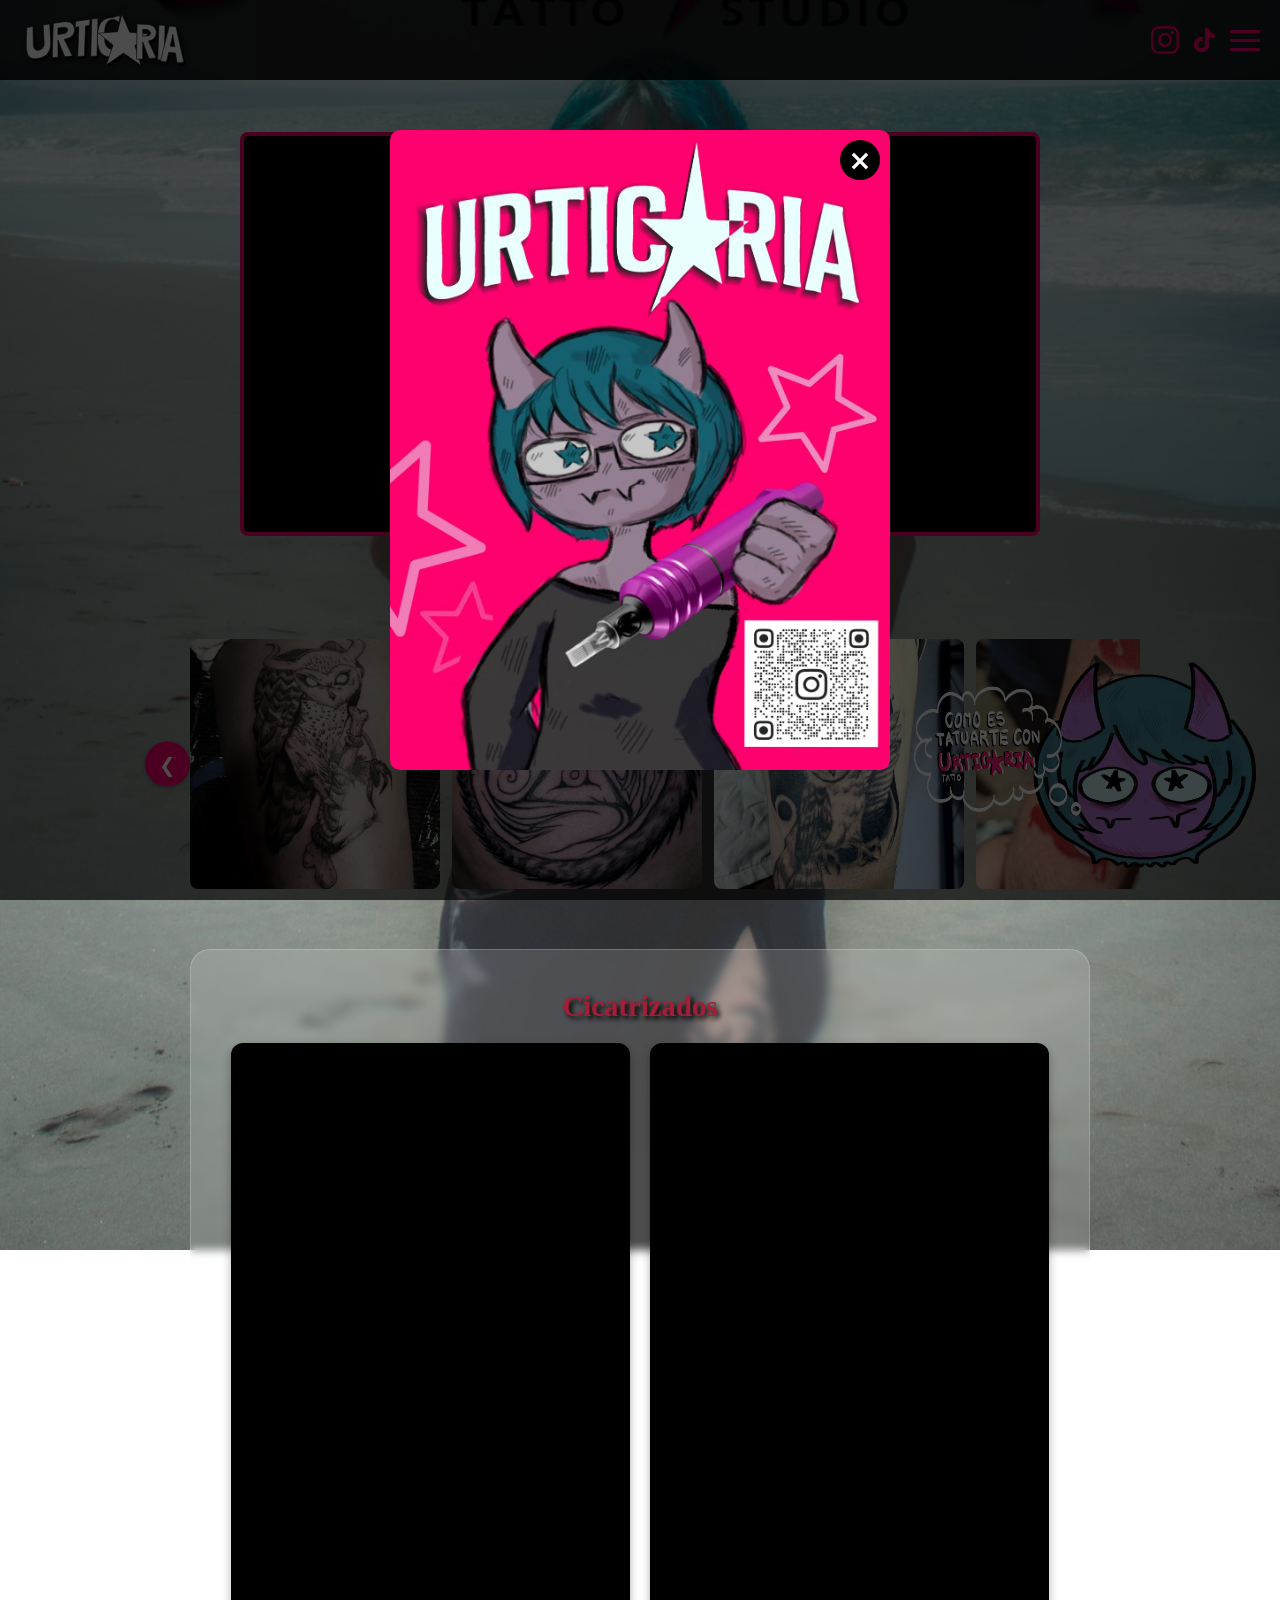
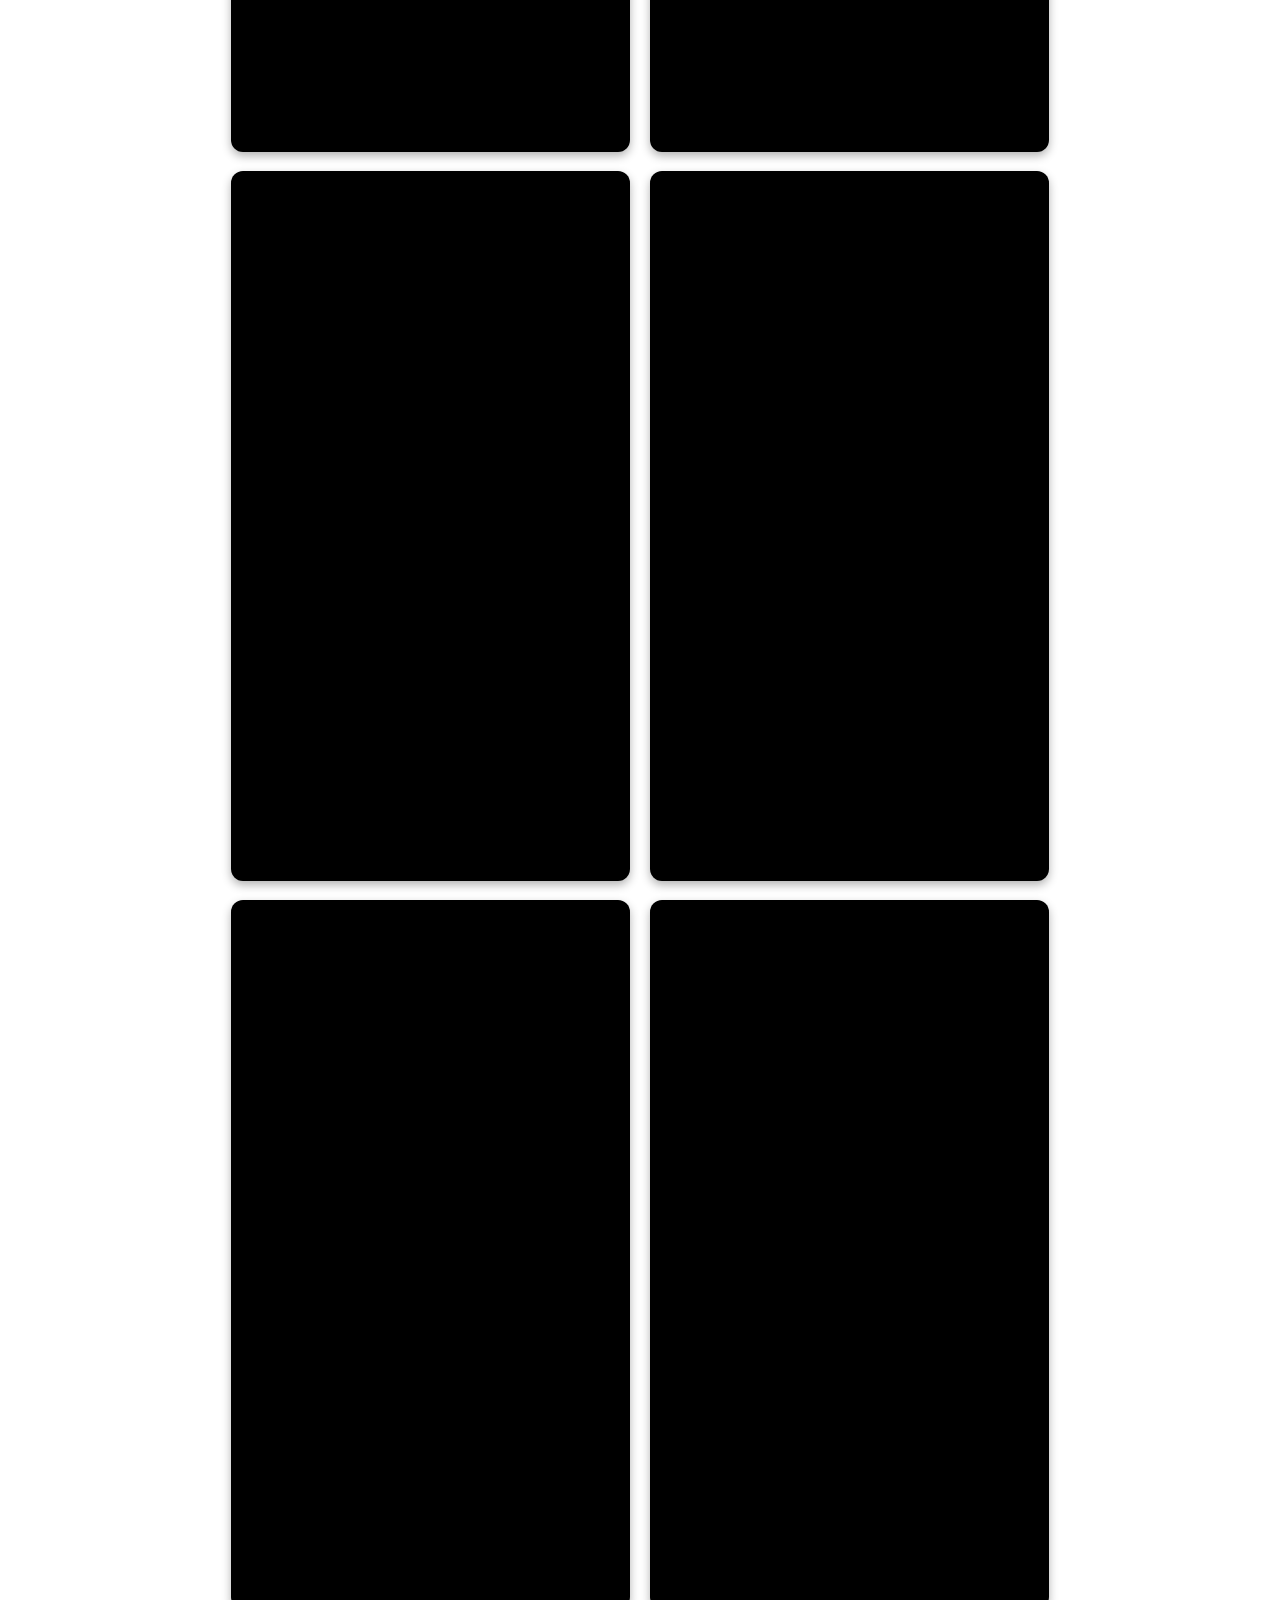
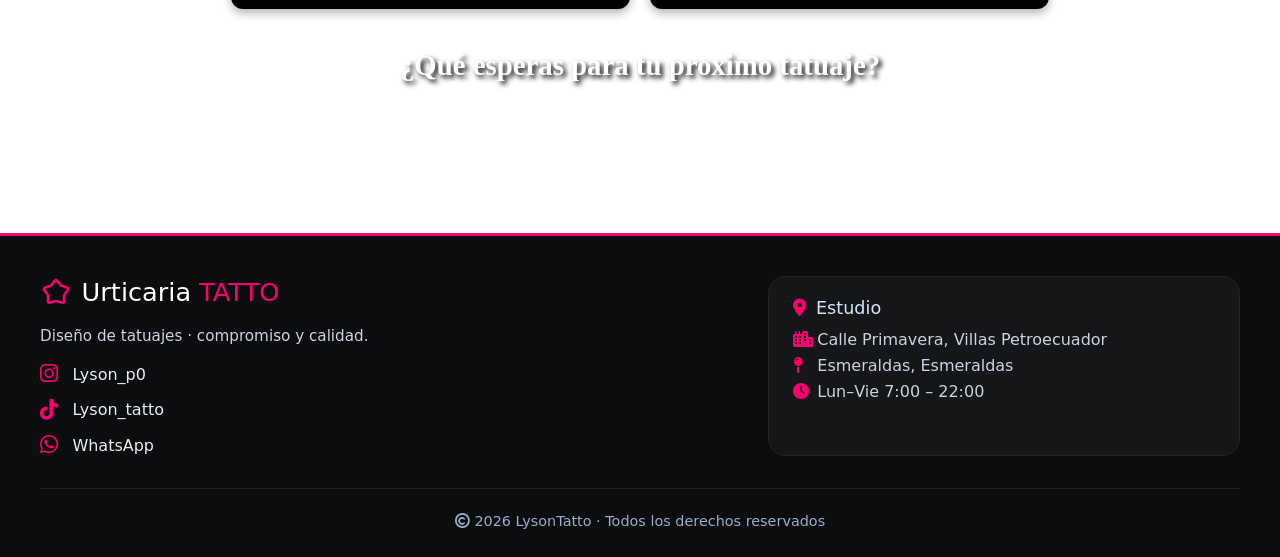
==== Index.html @ 0baa2fda "Add files via upload" ====
<!DOCTYPE html>
<html lang="es">
<head>
  <meta charset="UTF-8">
  <meta name="viewport" content="width=device-width, initial-scale=1.0">
  <meta name="author" content="Alfredou">
  <meta name="description" content="Lyson_po, tattoos y diseño">
  <title>Lyson_p0 | Inicio</title>
  <link rel="icon" href="IMG/LOGO.png" type="image/png">
  <link rel="stylesheet" href="https://fonts.googleapis.com/css2?family=Material+Symbols+Outlined">
  <link rel="stylesheet" href="https://cdnjs.cloudflare.com/ajax/libs/font-awesome/6.0.0-beta3/css/all.min.css">
  <link rel="stylesheet" href="CSS/Style.css">
  <style>
    body { background: url("IMG/FondoTattoStudio.jpg") no-repeat center center/cover fixed; }
  </style>
</head>
<body>
  <input type="checkbox" id="cerrar-popup">
  <div class="popup-overlay">
    <div class="popup">
      <label for="cerrar-popup" class="cerrar">&times;</label>
      <img src="IMG/ALERTA.jpg" alt="Anuncio importante">
    </div>
  </div>

  <nav class="navbar">
    <div class="logo-area">
      <a href="Index.html" class="logo-urticaria-link" aria-label="URTICARIA">
        <svg class="logo-urticaria-svg" viewBox="0 0 1600 500" xmlns="http://www.w3.org/2000/svg">
          <defs>
            <filter id="shadow-urticaria-exact" x="-20%" y="-20%" width="150%" height="150%">
              <feDropShadow dx="16" dy="22" stdDeviation="4" flood-color="#000000" flood-opacity="0.95"/>
            </filter>
          </defs>
          <g filter="url(#shadow-urticaria-exact)" stroke="#111111" stroke-width="6" stroke-linejoin="round" fill="#FFFFFF">
            <path d="M 65,130 L 125,120 L 128,290 C 128,340 152,352 180,348 C 210,344 235,320 232,270 L 222,105 L 285,95 L 295,275 C 300,380 230,425 155,430 C 70,435 60,370 60,285 Z" />
            <path d="M 320,90 L 420,75 C 490,65 530,105 525,160 C 520,210 475,235 425,242 L 505,405 L 430,412 L 365,250 L 365,415 L 310,420 Z M 365,135 L 365,198 L 415,190 C 445,185 460,170 460,152 C 460,135 442,125 415,128 Z" />
            <path d="M 535,70 L 675,50 L 668,110 L 630,115 L 620,405 L 555,410 L 565,122 L 530,128 Z" />
            <path d="M 690,48 L 750,42 L 740,405 L 680,408 Z" />
            <path d="M 880,35 C 830,35 780,60 760,120 C 738,185 740,280 760,338 C 785,405 840,415 888,410 C 920,405 945,390 960,375 L 950,310 C 935,325 912,340 888,340 C 855,340 820,315 815,260 C 810,195 812,120 835,85 C 850,60 875,52 895,53 C 918,55 938,68 952,82 L 962,20 C 940,10 910,35 880,35 Z" />
            <polygon points="980,0 1055,175 1235,190 1105,305 1165,495 995,375 830,490 895,300 755,185 938,170" />
            <path d="M 1125,95 L 1225,100 C 1285,105 1315,140 1310,188 C 1305,230 1275,252 1235,260 L 1310,422 L 1240,428 L 1180,268 L 1180,432 L 1120,435 Z M 1180,148 L 1180,212 L 1220,212 C 1245,212 1255,198 1255,185 C 1255,170 1240,152 1220,150 Z" />
            <path d="M 1335,105 L 1395,110 L 1385,445 L 1325,440 Z" />
            <path d="M 1435,115 L 1500,122 L 1575,465 L 1510,470 L 1495,375 L 1430,368 L 1410,460 L 1350,455 Z M 1445,310 L 1488,315 L 1470,195 Z" />
          </g>
        </svg>
      </a>
    </div>
    <div class="nav-right">
      <a href="https://www.instagram.com/lyson_p0/" target="_blank" aria-label="Instagram">
        <i class="fa-brands fa-instagram fa-2xl nav-social-icon"></i>
      </a>
      <a href="https://www.tiktok.com/@lyson_tatto" target="_blank" aria-label="TikTok">
        <i class="fa-brands fa-tiktok fa-xl nav-social-icon"></i>
      </a>
      <div class="hamburger" onclick="abrirMenu()">
        <span></span><span></span><span></span>
      </div>
    </div>
  </nav>

  <div class="overlay" id="overlay" onclick="cerrarMenu()"></div>
  <div class="menu-panel" id="menu">
    <div class="close" onclick="cerrarMenu()">&times;</div>
    <div class="menu-links">
      <a href="Index.html">INICIO</a>
      <a href="EXTRAS/PiezasUnicas.html">PIEZAS UNICAS</a>
      <a href="https://wa.me/qr/DFMKLPZRDBGQI1">CONTÁCTANOS</a>
    </div>
  </div>

  <main class="main-content">
    <img src="IMG/Urticaria.gif" alt="gif flotante" class="floating-gif" onclick="abrirModal()">
    
    <div class="video-marco spacer-top">
      <video src="VIDEOS/VideoIndex.mp4" autoplay loop muted playsinline></video>
    </div>
    
    <div class="text-center spacer-title">
      <h2 class="slider-title shadow-text">Conoce nuestro Trabajo</h2>
    </div>

    <div class="slider-container">
      <button class="btn prev" onclick="mover(-1)" aria-label="Anterior">&#10094;</button>
      <div class="slider" id="slider">
        <img src="IMG/tatoo1.jpg" alt="Tatuaje 1">
        <img src="IMG/tatoo2.jpg" alt="Tatuaje 2">
        <img src="IMG/tatoo3.jpg" alt="Tatuaje 3">
        <img src="IMG/tatoo4.jpg" alt="Tatuaje 4">
        <img src="IMG/tatoo5.jpg" alt="Tatuaje 5">
        <img src="IMG/tatoo6.png" alt="Tatuaje 6">
        <img src="IMG/tatoo7.jpg" alt="Tatuaje 7">
        <img src="IMG/tatoo8.jpg" alt="Tatuaje 8">
        <img src="IMG/tatoo9.png" alt="Tatuaje 9">
        <img src="IMG/tatoo10.jpeg" alt="Tatuaje 10">
        <img src="IMG/tatoo11.png" alt="Tatuaje 11">
        <img src="IMG/tatoo12.jpg" alt="Tatuaje 12">
        <img src="IMG/tatoo13.jpg" alt="Tatuaje 13">
        <img src="IMG/tatoo14.jpg" alt="Tatuaje 14">
        <img src="IMG/tatoo15.jpg" alt="Tatuaje 15">
        <img src="IMG/tatoo16.jpg" alt="Tatuaje 16">
        <img src="IMG/tatoo17.png" alt="Tatuaje 17">
        <img src="IMG/tatoo18.jpg" alt="Tatuaje 18">
        <img src="IMG/tatoo19.jpg" alt="Tatuaje 19">
        <img src="IMG/tatoo20.jpg" alt="Tatuaje 20">
        <img src="IMG/tatoo21.jpg" alt="Tatuaje 21">
        <img src="IMG/tatoo22.jpg" alt="Tatuaje 22">
        <img src="IMG/tatoo23.jpg" alt="Tatuaje 23">
        <img src="IMG/tatoo24.jpg" alt="Tatuaje 24">
      </div>
      <button class="btn next" onclick="mover(1)" aria-label="Siguiente">&#10095;</button>
    </div>

    <div class="container-videos-verticales">
      <div class="info-videos">
        <h3 class="slider-title shadow-text text-center" style="margin-bottom: 20px; color: #a41e37;">Cicatrizados</h3>
        <section class="videos-dobles">
          <div class="video-duo">
            <div class="video-wrapper-vertical">
              <video src="VIDEOS/Cicatrizacion1.mp4" autoplay loop muted playsinline></video>
            </div>
            <div class="video-wrapper-vertical">
              <video src="VIDEOS/Cicatrizacion2.mp4" autoplay loop muted playsinline></video>
            </div>
          </div>
          <br>
          <div class="video-duo">
            <div class="video-wrapper-vertical">
              <video src="VIDEOS/Cicatrizacion3.mp4" autoplay loop muted playsinline></video>
            </div>
            <div class="video-wrapper-vertical">
              <video src="VIDEOS/Cicatrizacion4.mp4" autoplay loop muted playsinline></video>
            </div>
          </div>
          <br>
          <div class="video-duo">
            <div class="video-wrapper-vertical">
              <video src="VIDEOS/Cicatrizacion5.mp4" autoplay loop muted playsinline></video>
            </div>
            <div class="video-wrapper-vertical">
              <video src="VIDEOS/Cicatrizacion6.mp4" autoplay loop muted playsinline></video>
            </div>
          </div>
        </section>
        <div class="text-center spacer-title">
          <h2 class="slider-title shadow-text">¿Qué esperas para tu proximo tatuaje?</h2>
        </div>
      </div>
    </div> 
  </main>

  <div id="custom-modal" class="modal-backdrop" onclick="cerrarModalFondo(event)">
    <div class="modal-card">
      <button class="modal-close-btn" onclick="cerrarModal()" aria-label="Cerrar">&times;</button>
      <div class="modal-image-wrapper">
        <img id="modal-img" src="IMG/tatoo1.jpg" alt="Presentación" class="modal-img-active">
        <button class="modal-nav-btn prev-btn" onclick="cambiarImagenModal(-1)" aria-label="Anterior">&lt;</button>
        <button class="modal-nav-btn next-btn" onclick="cambiarImagenModal(1)" aria-label="Siguiente">&gt;</button>
      </div>
    </div>
  </div>

  <footer class="fp-footer">
    <div class="fp-container">
      <div class="fp-brandCol">
        <div class="fp-brandHead">
          <i class="material-symbols-outlined">kid_star</i>
          <h3>Urticaria<span> TATTO</span></h3>
        </div>
        <p class="fp-desc">Diseño de tatuajes · compromiso y calidad.</p>
        <ul class="fp-contactList">
          <li><i class="fa-brands fa-instagram"></i> <a href="https://www.instagram.com/lyson_p0/" target="_blank">Lyson_p0</a></li>
          <li><i class="fa-brands fa-tiktok"></i> <a href="https://www.tiktok.com/@lyson_tatto" target="_blank">Lyson_tatto</a></li>
          <li><i class="fa-brands fa-whatsapp"></i> <a href="https://wa.me/qr/DFMKLPZRDBGQI1" target="_blank">WhatsApp</a></li>
        </ul>
      </div>
      <div class="fp-locationBox">
        <div class="fp-locTitle"><i class="fas fa-location-dot"></i><span>Estudio</span></div>
        <address class="fp-address">
          <i class="fas fa-city"></i> Calle Primavera, Villas Petroecuador<br>
          <i class="fas fa-map-pin"></i> Esmeraldas, Esmeraldas<br>
          <i class="fas fa-clock"></i> Lun–Vie 7:00 – 22:00
        </address>
      </div>
    </div>
    <div class="fp-bottomBar">
      <div class="fp-copy"><i class="far fa-copyright"></i> 2026 LysonTatto · Todos los derechos reservados</div>
    </div>
  </footer>

  <script>
    function abrirMenu() {
      document.getElementById("menu").classList.add("active");
      document.getElementById("overlay").classList.add("active");
    }

    function cerrarMenu() {
      document.getElementById("menu").classList.remove("active");
      document.getElementById("overlay").classList.remove("active");
    }

    const slider = document.getElementById("slider");
    let posicion = 0;

    function mover(direccion) {
      const imagenes = slider.querySelectorAll("img");
      if (imagenes.length === 0) return;
      
      const anchoImagen = imagenes[0].getBoundingClientRect().width + 12;
      const anchoContenedor = slider.parentElement.getBoundingClientRect().width;
      const visibles = Math.floor(anchoContenedor / anchoImagen) || 1;
      const maximo = imagenes.length - visibles;
      
      posicion += direccion;
      if (posicion < 0) posicion = 0;
      if (posicion > maximo) posicion = maximo;
      
      slider.style.transform = `translateX(-${posicion * anchoImagen}px)`;
    }
    
    window.addEventListener('resize', () => mover(0));

    const imagenesModal = [
      "IMG/Regla1.jpg",
      "IMG/Regla2.jpg",
      "IMG/Regla3.jpg",
      "IMG/Regla4.jpg",
      "IMG/Regla5.jpg",
      "IMG/Regla6.jpg"
    ];
    let indiceModal = 0;

    function actualizarBotonesModal() {
      const btnPrev = document.querySelector(".modal-nav-btn.prev-btn");
      const btnNext = document.querySelector(".modal-nav-btn.next-btn");
      if (indiceModal === 0) {
        btnPrev.style.display = "none";
      } else {
        btnPrev.style.display = "flex";
      }
      if (indiceModal === imagenesModal.length - 1) {
        btnNext.style.display = "none";
      } else {
        btnNext.style.display = "flex";
      }
    }

    function abrirModal() {
      indiceModal = 0;
      const imgElement = document.getElementById("modal-img");
      if (imgElement) {
        imgElement.src = imagenesModal[0];
      }
      actualizarBotonesModal();
      document.getElementById("custom-modal").classList.add("modal-open");
    }

    function cerrarModal() {
      document.getElementById("custom-modal").classList.remove("modal-open");
    }

    function cerrarModalFondo(e) {
      if (e.target.id === "custom-modal") {
        cerrarModal();
      }
    }

    function cambiarImagenModal(direccion) {
      const nuevoIndice = indiceModal + direccion;
      if (nuevoIndice < 0 || nuevoIndice >= imagenesModal.length) return;
      const imgElement = document.getElementById("modal-img");
      imgElement.classList.add("modal-img-fade");

      setTimeout(() => {
        indiceModal = nuevoIndice;
        imgElement.src = imagenesModal[indiceModal];
        actualizarBotonesModal();
        imgElement.onload = () => {
          imgElement.classList.remove("modal-img-fade");
        };
      }, 250);
    }

    document.addEventListener("keydown", (e) => {
      if (e.key === "Escape") {
        cerrarModal();
      }
    });
  </script>
</body>
</html>
---- CSS/Style.css ----
:root {
  --pink-highlight: #fe016e;
  --marco-grosor: 4px;
  --marco-color: #fe016e;
}

* {
  margin: 0;
  padding: 0;
  box-sizing: border-box;
  font-family: 'Segoe UI', Roboto, system-ui, -apple-system, sans-serif;
}

body {
  min-height: 100vh;
  overflow-x: hidden;
}

.main-content {
  padding-top: 100px;
  padding-bottom: 50px;
}

.text-center {
  text-align: center;
}

.shadow-text {
  color: white;
  text-shadow: 3px 3px 5px black;
}

.spacer-top {
  margin-top: 60px;
}

.spacer-title {
  margin: 40px 0 20px 0;
}

.floating-gif {
  position: fixed;
  bottom: 20px;
  right: 20px;
  width: 130px;
  z-index: 9999;
  max-width: 100%;
  cursor: pointer;
  transition: transform 0.3s ease, filter 0.3s ease;
}

@media (min-width: 768px) {
  .floating-gif {
    width: 350px;
  }
}

.floating-gif:hover {
  transform: scale(1.08);
  filter: drop-shadow(0 0 12px var(--pink-highlight)) drop-shadow(0 0 25px var(--pink-highlight));
}

.modal-backdrop {
  position: fixed;
  top: 0;
  left: 0;
  width: 100vw;
  height: 100vh;
  background-color: rgba(0, 0, 0, 0.7);
  display: flex;
  align-items: center;
  justify-content: center;
  z-index: 10000;
  opacity: 0;
  visibility: hidden;
  transition: opacity 0.3s ease, visibility 0.3s ease;
}

.modal-backdrop.modal-open {
  opacity: 1;
  visibility: visible;
}

.modal-card {
  position: relative;
  background-color: var(--pink-highlight);
  border-radius: 12px;
  width: 100%;
  max-width: 600px;
  padding: 15px;
  box-shadow: 0 10px 30px rgba(0, 0, 0, 0.5);
  transform: translateY(20px);
  transition: transform 0.3s ease;
}

.modal-backdrop.modal-open .modal-card {
  transform: translateY(0);
}

.modal-close-btn {
  position: absolute;
  top: 10px;
  right: 12px;
  background: #f0f0f0;
  border: none;
  color: var(--pink-highlight);
  font-size: 22px;
  font-weight: bold;
  width: 32px;
  height: 32px;
  border-radius: 6px;
  cursor: pointer;
  z-index: 10;
  display: flex;
  align-items: center;
  justify-content: center;
  transition: background 0.2s ease, transform 0.2s ease;
}

.modal-close-btn:hover {
  background: var(--pink-highlight);
  color: #ffffff;
  transform: scale(2.05);
}

.modal-image-wrapper {
  position: relative;
  width: 100%;
  border-radius: 8px;
  overflow: hidden;
  margin-top: 25px;
}

.modal-image-wrapper img {
  width: 100%;
  height: auto;
  max-height: 420px;
  object-fit: cover;
  display: block;
  border-radius: 8px;
  transition: opacity 0.25s ease-in-out;
}

.modal-img-fade {
  opacity: 0;
}

.modal-nav-btn {
  position: absolute;
  top: 50%;
  transform: translateY(-50%);
  background: rgba(255, 255, 255, 0.9);
  color: var(--pink-highlight);
  border: none;
  font-size: 22px;
  font-weight: bold;
  width: 38px;
  height: 38px;
  border-radius: 50%;
  cursor: pointer;
  box-shadow: 0 2px 8px rgba(0, 0, 0, 0.2);
  transition: background 0.2s ease, color 0.2s ease, transform 0.2s ease;
  display: flex;
  align-items: center;
  justify-content: center;
}

.modal-nav-btn:hover {
  background: var(--pink-highlight);
  color: #ffffff;
  transform: translateY(-50%) scale(1.1);
}

.prev-btn {
  left: 10px;
}

.next-btn {
  right: 10px;
}

.video-marco {
  display: flex;
  justify-content: center;
  align-items: center;
  margin: 2rem auto;
  padding: 0 1rem;
}

.video-marco video {
  width: 100%;
  max-width: 800px;
  height: auto;
  border: var(--marco-grosor) solid var(--marco-color);
  border-radius: 8px;
  display: block;
  object-fit: cover;
  background: #000;
}

#cerrar-popup {
  display: none;
}

.popup-overlay {
  position: fixed;
  inset: 0;
  background: rgba(0, 0, 0, 0.7);
  display: flex;
  justify-content: center;
  align-items: center;
  z-index: 10000;
}

#cerrar-popup:checked + .popup-overlay {
  display: none;
}

.popup {
  position: relative;
  width: 500px;
  max-width: 90%;
}

.popup img {
  width: 100%;
  display: block;
  border-radius: 10px;
}

.cerrar {
  position: absolute;
  top: 10px;
  right: 10px;
  width: 40px;
  height: 40px;
  background: #000;
  color: #fff;
  border-radius: 50%;
  cursor: pointer;
  display: flex;
  justify-content: center;
  align-items: center;
  font-size: 28px;
  font-weight: bold;
  z-index: 2;
}

.navbar {
  position: fixed;
  top: 0;
  left: 0;
  width: 100%;
  height: 80px;
  background: rgba(0, 0, 0, 0.85);
  display: flex;
  align-items: center;
  justify-content: space-between;
  padding: 0 20px;
  z-index: 1000;
}

.logo-area {
  display: flex;
  align-items: center;
  gap: 15px;
}

.logo {
  width: 50px;
  height: 50px;
  border-radius: 50%;
  object-fit: cover;
}

.logo-urticaria-link {
  display: flex;
  align-items: center;
  text-decoration: none;
  height: 100%;
}

.logo-urticaria-svg {
  height: 52px;
  width: auto;
  max-width: 320px;
  display: block;
  filter: drop-shadow(0px 2px 4px rgba(0, 0, 0, 0.5));
  transition: transform 0.25s ease;
}

.logo-urticaria-link:hover .logo-urticaria-svg {
  transform: scale(1.03);
}

@media (max-width: 768px) {
  .logo-urticaria-svg {
    height: 38px;
    max-width: 210px;
  }
}

.nombre {
  font-size: 1.5rem;
  padding: 0 15px;
  font-family: Fantasy;
}

.nombre a {
  color: var(--pink-highlight);
  text-decoration: none;
}

.nav-right {
  display: flex;
  align-items: center;
  gap: 15px;
}

.nav-social-icon {
  color: var(--pink-highlight);
  transition: transform 0.3s;
}

.nav-social-icon:hover {
  transform: scale(1.15);
}

.hamburger {
  width: 30px;
  cursor: pointer;
}

.hamburger span {
  display: block;
  width: 100%;
  height: 3px;
  background: var(--pink-highlight);
  margin: 6px 0;
  transition: 0.3s;
}

.menu-panel {
  position: fixed;
  top: 0;
  right: -100%;
  width: 100%;
  max-width: 350px;
  height: 100vh;
  background: #000;
  padding: 40px;
  transition: 0.4s;
  z-index: 2000;
}

.menu-panel.active {
  right: 0;
}

.close {
  position: absolute;
  top: 20px;
  right: 25px;
  color: #ffffff;
  font-size: 35px;
  cursor: pointer;
}

.menu-links {
  margin-top: 70px;
  text-align: center;
}

.menu-links a {
  display: block;
  color: white;
  text-decoration: none;
  font-size: 22px;
  font-weight: bold;
  margin: 20px 0;
  transition: 0.3s;
}

.menu-links a:hover {
  color: var(--pink-highlight);
}

.overlay {
  position: fixed;
  inset: 0;
  background: rgba(0, 0, 0, 0.5);
  opacity: 0;
  visibility: hidden;
  transition: 0.3s;
  z-index: 1500;
}

.overlay.active {
  opacity: 1;
  visibility: visible;
}

.slider-title {
  font-size: 1.8rem;
  padding: 0 15px;
  font-family: cursive;
}

.slider-container {
  position: relative;
  width: 100%;
  max-width: 1000px;
  height: auto;
  margin: 30px auto 60px;
  overflow: hidden;
  padding: 0 50px;
}

.slider {
  display: flex;
  gap: 12px;
  transition: transform 0.5s ease;
  width: 100%;
}

.slider img {
  flex: 0 0 auto;
  width: 250px;
  height: 250px;
  object-fit: cover;
  border-radius: 8px;
  background: white;
}

@media (max-width: 600px) {
  .slider img {
    width: 100%;
    height: auto;
    aspect-ratio: 1 / 1;
  }
}

.btn {
  position: absolute;
  top: 50%;
  transform: translateY(-50%);
  width: 45px;
  height: 45px;
  border: none;
  border-radius: 50%;
  background: var(--pink-highlight);
  color: #fff;
  font-size: 20px;
  cursor: pointer;
  box-shadow: 0 2px 5px rgba(0, 0, 0, 0.3);
  transition: 0.3s;
  z-index: 100;
}

.btn:hover {
  background: var(--pink-highlight);
}

.prev {
  left: 5px;
}

.next {
  right: 5px;
}

.pieces-wrapper {
  padding: 20px;
}

.container {
  max-width: 900px;
  margin: 40px auto;
  background: rgba(255, 255, 255, 0.106);
  backdrop-filter: blur(5px);
  padding: 40px;
  border-radius: 20px;
  display: flex;
  flex-direction: column;
  gap: 30px;
  align-items: center;
  border: 1px solid rgba(255, 255, 255, 0.2);
}

.info {
  width: 100%;
  text-align: center;
}

.imagenes-dobles {
  width: 100%;
}

.img-duo {
  display: flex;
  flex-direction: row;
  width: 100%;
  gap: 15px;
  justify-content: center;
}

.img-duo img {
  flex: 1;
  width: 48%;
  height: auto;
  max-height: 60vh;
  object-fit: cover;
  border-radius: 8px;
  transition: filter 0.3s ease;
}

.img-duo img:hover {
  filter: brightness(1.1);
}

.promo-text {
  margin-top: 20px;
  font-size: 1.2rem;
  line-height: 1.6;
  font-weight: 500;
}

.disponible {
  color: #4ade80;
  font-weight: bold;
}

@media (max-width: 768px) {
  .container {
    padding: 25px;
    margin: 30px auto;
  }
  .img-duo {
    flex-direction: column;
  }
  .img-duo img {
    width: 100%;
    max-height: none;
  }
}

.container-videos-verticales {
  max-width: 900px;
  margin: 40px auto;
  background: rgba(255, 255, 255, 0.15);
  backdrop-filter: blur(5px);
  padding: 40px;
  border-radius: 20px;
  display: flex;
  flex-direction: column;
  gap: 20px;
  align-items: center;
  border: 1px solid rgba(255, 255, 255, 0.2);
}

.info-videos {
  width: 100%;
}

.videos-dobles {
  width: 100%;
}

.video-duo {
  display: flex;
  flex-direction: row;
  width: 100%;
  gap: 20px;
  justify-content: center;
}

.video-wrapper-vertical {
  flex: 1;
  width: 100%;
  aspect-ratio: 9 / 16;
  background: #000;
  border-radius: 12px;
  overflow: hidden;
  box-shadow: 0 4px 10px rgba(0, 0, 0, 0.3);
}

.video-wrapper-vertical video {
  width: 100%;
  height: 100%;
  object-fit: cover;
  display: block;
}

@media (max-width: 768px) {
  .container-videos-verticales {
    padding: 25px;
    margin: 20px auto;
  }
  .video-duo {
    flex-direction: column;
    gap: 20px;
  }
  .video-wrapper-vertical {
    width: 100%;
    max-width: 350px;
    margin: 0 auto;
  }
}

.fp-footer {
  background: #0b0d0f;
  color: #e9edf2;
  padding: 2.5rem 1.5rem 1.8rem;
  border-top: 3px solid var(--pink-highlight);
  width: 100%;
}

.fp-container {
  max-width: 1200px;
  margin: 0 auto;
  display: flex;
  flex-wrap: wrap;
  justify-content: space-between;
  gap: 2rem 1.5rem;
}

.fp-brandCol {
  display: flex;
  flex-direction: column;
  gap: 1.2rem;
  flex: 2 1 260px;
}

.fp-brandHead {
  display: flex;
  align-items: center;
  gap: 0.6rem;
}

.fp-brandHead i {
  font-size: 2rem;
  color: var(--pink-highlight);
}

.fp-brandHead h3 {
  font-size: 1.6rem;
  color: #ffffff;
  font-weight: 500;
}

.fp-brandHead h3 span {
  color: var(--pink-highlight);
  font-weight: 300;
}

.fp-desc {
  font-size: 0.95rem;
  color: #cbd5e1;
  max-width: 340px;
}

.fp-contactList {
  list-style: none;
  display: flex;
  flex-direction: column;
  gap: 0.9rem;
}

.fp-contactList li {
  display: flex;
  align-items: center;
  gap: 0.9rem;
  color: #e9edf2;
}

.fp-contactList i {
  color: var(--pink-highlight);
  font-size: 1.3rem;
}

.fp-contactList a {
  color: inherit;
  text-decoration: none;
}

.fp-locationBox {
  flex: 1 1 250px;
  background: rgba(255, 255, 255, 0.04);
  padding: 1.3rem 1.5rem;
  border-radius: 18px;
  border: 1px solid rgba(255, 255, 255, 0.06);
  display: flex;
  flex-direction: column;
  gap: 0.6rem;
}

.fp-locTitle {
  font-weight: 500;
  font-size: 1.1rem;
  color: #d6e5f5;
}

.fp-locTitle i {
  color: var(--pink-highlight);
  margin-right: 10px;
}

.fp-address {
  font-style: normal;
  line-height: 1.6;
  color: #cbd5e1;
}

.fp-address i {
  color: var(--pink-highlight);
  width: 1.2rem;
}

.fp-bottomBar {
  max-width: 1200px;
  margin: 2rem auto 0;
  padding-top: 1.5rem;
  border-top: 1px solid rgba(255, 255, 255, 0.08);
  display: flex;
  justify-content: center;
  font-size: 0.9rem;
  color: #9aaec9;
}

@media (max-width: 680px) {
  .fp-container {
    flex-direction: column;
    align-items: stretch;
  }
  .fp-locationBox {
    align-self: stretch;
  }
}
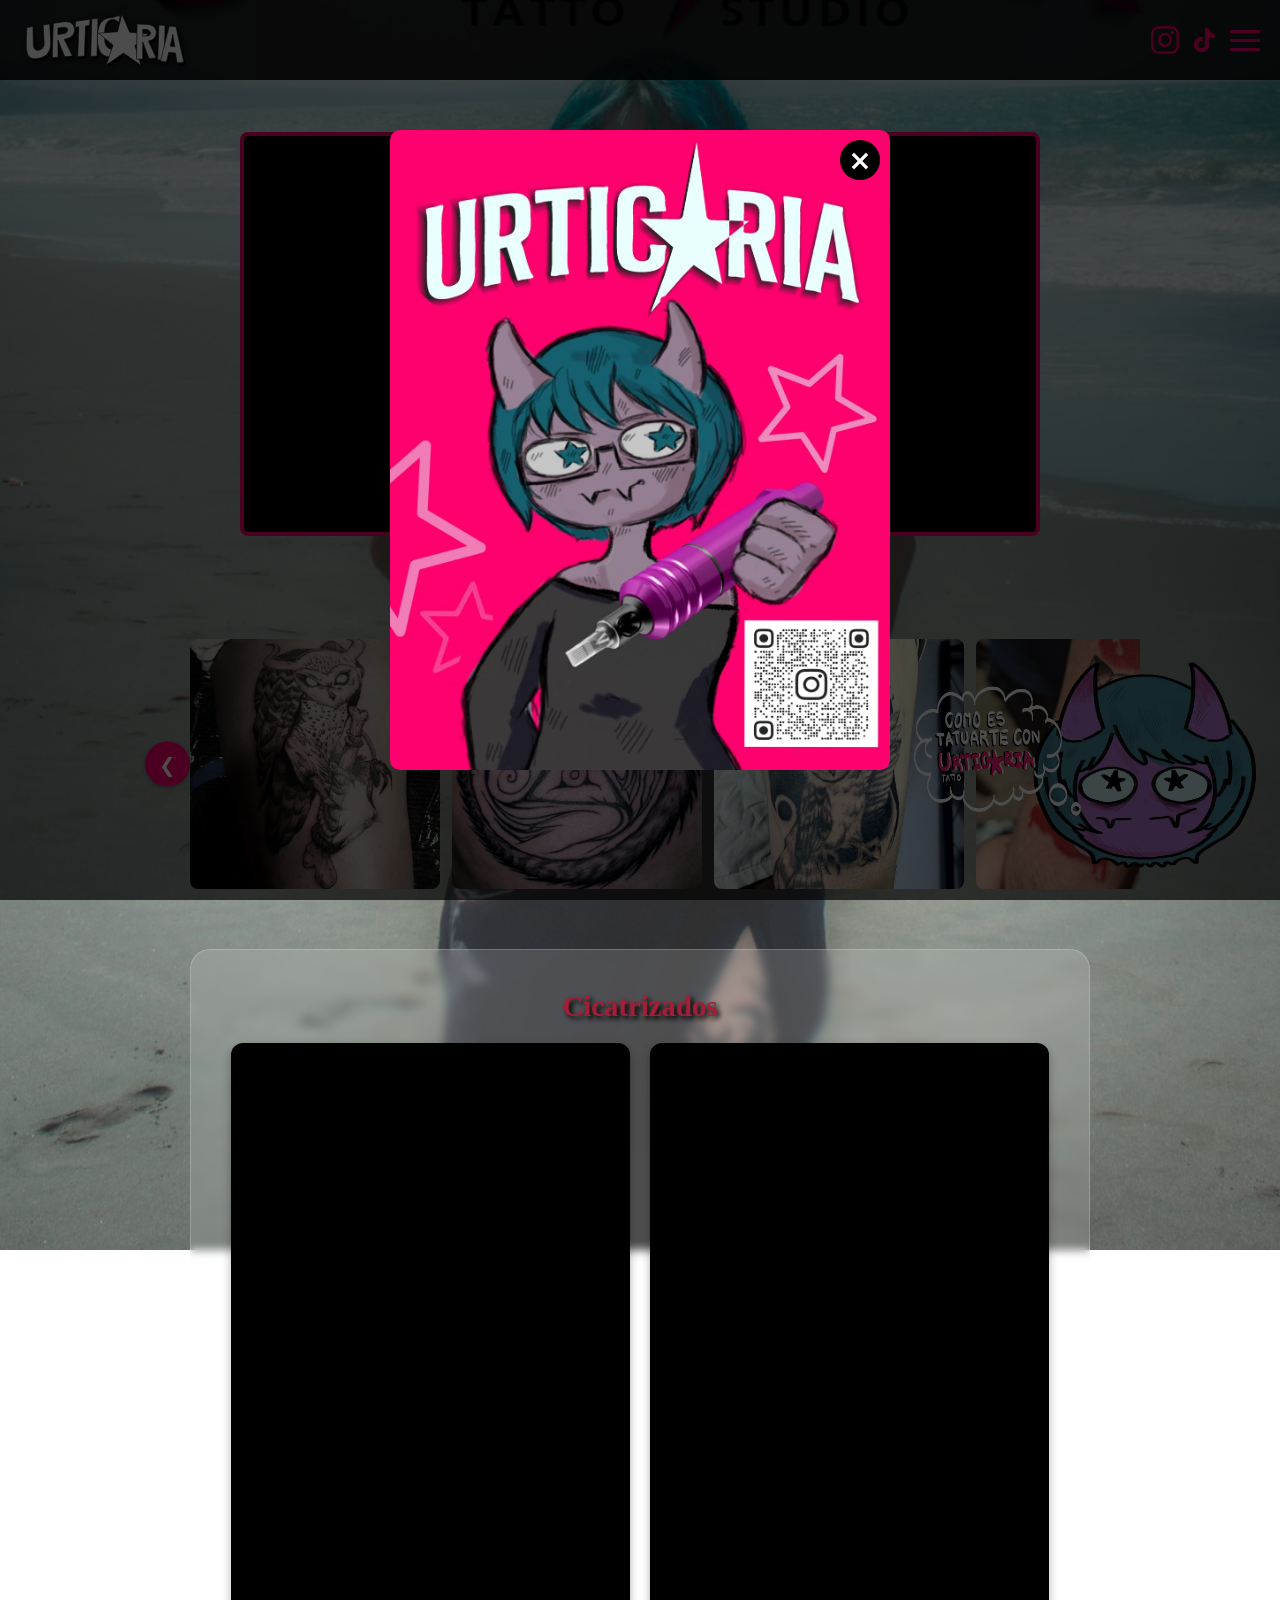
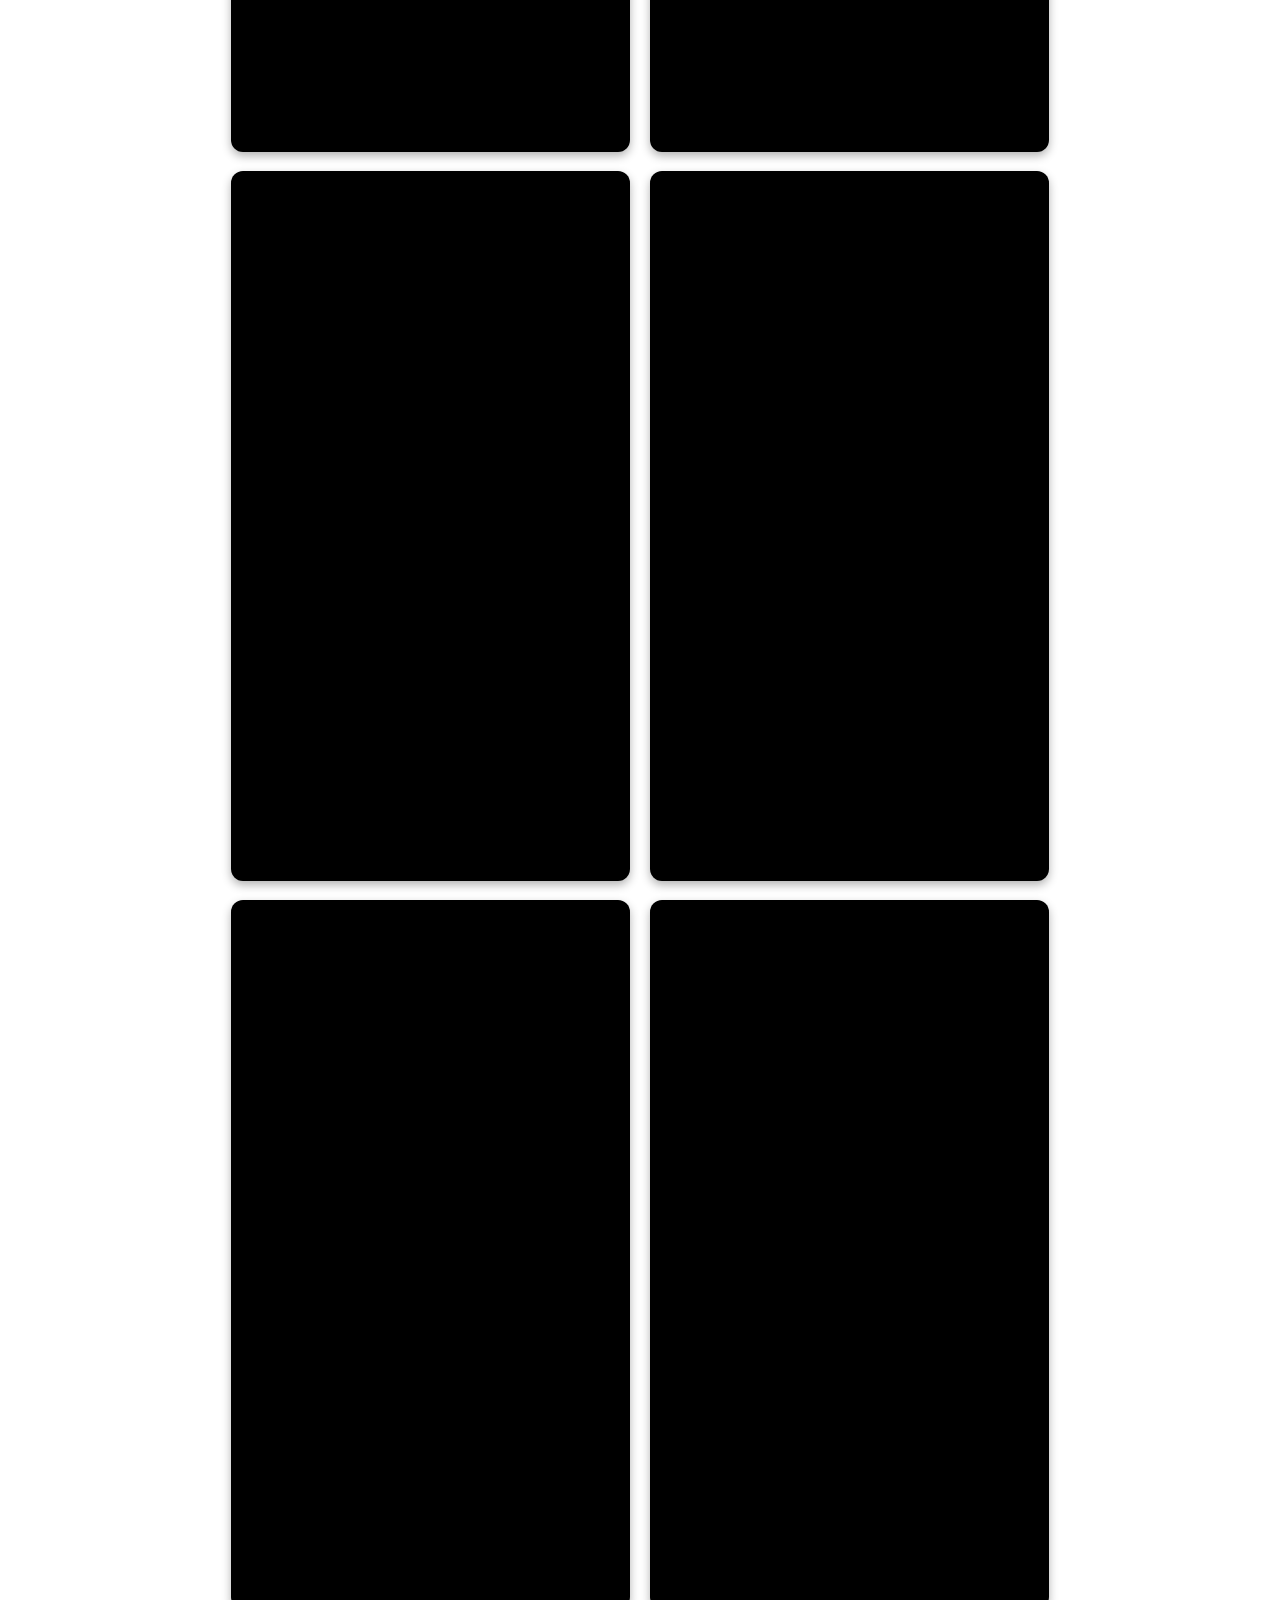
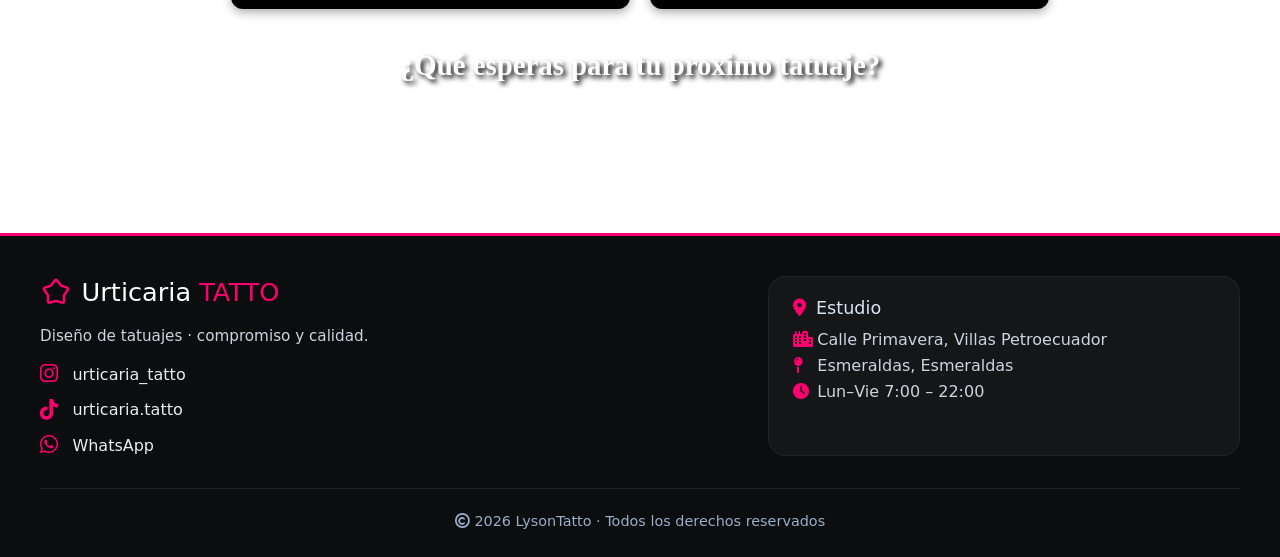
==== commit afaf9085: "Update Index.html" ====
--- a/Index.html
+++ b/Index.html
@@ -47,10 +47,10 @@
       </a>
     </div>
     <div class="nav-right">
-      <a href="https://www.instagram.com/lyson_p0/" target="_blank" aria-label="Instagram">
+      <a href="https://www.instagram.com/urticaria_tatto/" target="_blank" aria-label="Instagram">
         <i class="fa-brands fa-instagram fa-2xl nav-social-icon"></i>
       </a>
-      <a href="https://www.tiktok.com/@lyson_tatto" target="_blank" aria-label="TikTok">
+      <a href="https://www.tiktok.com/@urticaria.tatto" target="_blank" aria-label="TikTok">
         <i class="fa-brands fa-tiktok fa-xl nav-social-icon"></i>
       </a>
       <div class="hamburger" onclick="abrirMenu()">
@@ -87,7 +87,6 @@
         <img src="IMG/tatoo2.jpg" alt="Tatuaje 2">
         <img src="IMG/tatoo3.jpg" alt="Tatuaje 3">
         <img src="IMG/tatoo4.jpg" alt="Tatuaje 4">
-        <img src="IMG/tatoo5.jpg" alt="Tatuaje 5">
         <img src="IMG/tatoo6.png" alt="Tatuaje 6">
         <img src="IMG/tatoo7.jpg" alt="Tatuaje 7">
         <img src="IMG/tatoo8.jpg" alt="Tatuaje 8">
@@ -99,7 +98,7 @@
         <img src="IMG/tatoo14.jpg" alt="Tatuaje 14">
         <img src="IMG/tatoo15.jpg" alt="Tatuaje 15">
         <img src="IMG/tatoo16.jpg" alt="Tatuaje 16">
-        <img src="IMG/tatoo17.png" alt="Tatuaje 17">
+        <img src="IMG/tatoo17.jpg" alt="Tatuaje 17">
         <img src="IMG/tatoo18.jpg" alt="Tatuaje 18">
         <img src="IMG/tatoo19.jpg" alt="Tatuaje 19">
         <img src="IMG/tatoo20.jpg" alt="Tatuaje 20">
@@ -135,10 +134,10 @@
           <br>
           <div class="video-duo">
             <div class="video-wrapper-vertical">
-              <video src="VIDEOS/Cicatrizacion5.mp4" autoplay loop muted playsinline></video>
-            </div>
-            <div class="video-wrapper-vertical">
-              <video src="VIDEOS/Cicatrizacion6.mp4" autoplay loop muted playsinline></video>
+              <video src="VIDEOS/Cicatrizacion5.MP4" autoplay loop muted playsinline></video>
+            </div>
+            <div class="video-wrapper-vertical">
+              <video src="VIDEOS/Cicatrizacion6.MP4" autoplay loop muted playsinline></video>
             </div>
           </div>
         </section>
@@ -169,8 +168,8 @@
         </div>
         <p class="fp-desc">Diseño de tatuajes · compromiso y calidad.</p>
         <ul class="fp-contactList">
-          <li><i class="fa-brands fa-instagram"></i> <a href="https://www.instagram.com/lyson_p0/" target="_blank">Lyson_p0</a></li>
-          <li><i class="fa-brands fa-tiktok"></i> <a href="https://www.tiktok.com/@lyson_tatto" target="_blank">Lyson_tatto</a></li>
+          <li><i class="fa-brands fa-instagram"></i> <a href="https://www.instagram.com/urticaria_tatto/" target="_blank">urticaria_tatto</a></li>
+          <li><i class="fa-brands fa-tiktok"></i> <a href="https://www.tiktok.com/@urticaria.tatto" target="_blank">urticaria.tatto</a></li>
           <li><i class="fa-brands fa-whatsapp"></i> <a href="https://wa.me/qr/DFMKLPZRDBGQI1" target="_blank">WhatsApp</a></li>
         </ul>
       </div>
@@ -288,4 +287,4 @@
     });
   </script>
 </body>
-</html>+</html>
--- a/CSS/Style.css
+++ b/CSS/Style.css
@@ -736,3 +736,73 @@
     align-self: stretch;
   }
 }
+.card-container {
+  background: rgba(255, 255, 255, 0.08);
+  backdrop-filter: blur(12px);            
+  -webkit-backdrop-filter: blur(12px);
+  border: 1px solid rgba(255, 255, 255, 0.18);
+  border-radius: 16px;
+  padding: 24px;
+  max-width: 500px;  
+  width: 100%;       
+  box-shadow: 0 8px 32px 0 rgba(0, 0, 0, 0.37);
+  display: flex;
+  flex-direction: column;
+  align-items: center;
+}
+
+.image-wrapper {
+  width: 100%;
+  display: flex;
+  justify-content: center;
+  align-items: center;
+  overflow: hidden;
+  border-radius: 8px;
+}
+
+.image-wrapper img {
+  max-width: 100%; 
+  height: auto;    
+  display: block;
+  object-fit: contain;
+}
+
+.card-info {
+  margin-top: 20px;
+  text-align: center;
+  color: #ffffff;
+}
+
+.slogan {
+  font-size: 1.05rem;
+  font-weight: 500;
+  margin-bottom: 6px;
+  opacity: 0.95;
+}
+
+.description {
+  font-size: 0.95rem;
+  color: #e0e0e0;
+  margin-bottom: 8px;
+  opacity: 0.85;
+}
+
+.price {
+  font-size: 1rem;
+  font-weight: 600;
+  color: #ffffff;
+}
+
+@media (max-width: 480px) {
+  .card-container {
+    padding: 16px;
+  }
+  
+  .slogan {
+    font-size: 0.95rem;
+  }
+  
+  .description {
+    font-size: 0.85rem;
+  }
+}
